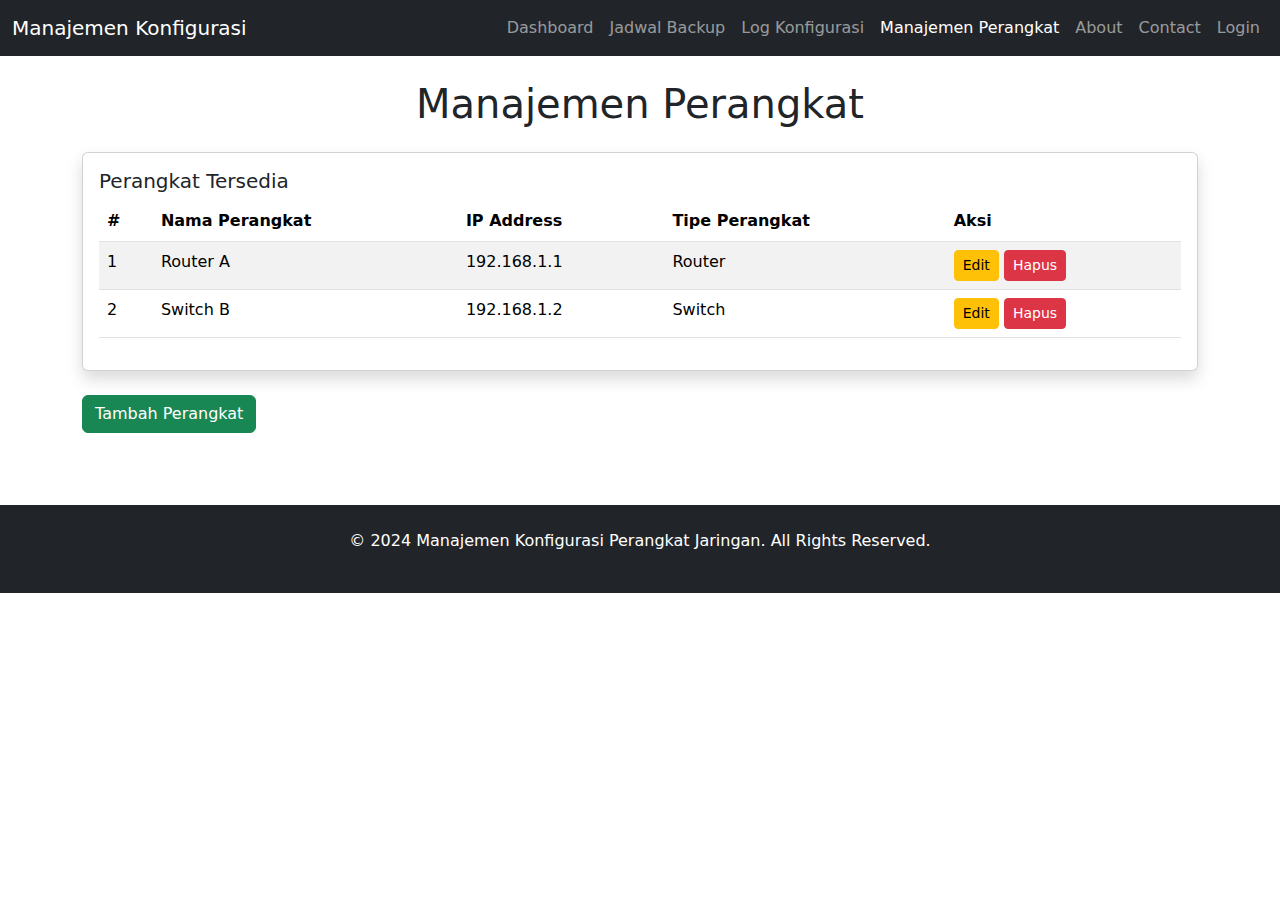
==== manage_device.html @ 9de3f8c1 "Upload Files" ====
<!DOCTYPE html>
<html lang="id">
<head>
    <meta charset="UTF-8">
    <meta name="viewport" content="width=device-width, initial-scale=1.0">
    <title>Manajemen Perangkat</title>
    <link href="https://cdn.jsdelivr.net/npm/bootstrap@5.3.0/dist/css/bootstrap.min.css" rel="stylesheet">
    <link rel="stylesheet" href="assets/css/style.css">
</head>
<body>
    <!-- Navbar -->
    <nav class="navbar navbar-expand-lg navbar-dark bg-dark fixed-top">
        <div class="container-fluid">
            <a class="navbar-brand" href="index.html">Manajemen Konfigurasi</a>
            <button class="navbar-toggler" type="button" data-bs-toggle="collapse" data-bs-target="#navbarNav">
                <span class="navbar-toggler-icon"></span>
            </button>
            <div class="collapse navbar-collapse" id="navbarNav">
                <ul class="navbar-nav ms-auto">
                    <li class="nav-item"><a class="nav-link" href="index.html">Dashboard</a></li>
                    <li class="nav-item"><a class="nav-link" href="schedule.html">Jadwal Backup</a></li>
                    <li class="nav-item"><a class="nav-link" href="log.html">Log Konfigurasi</a></li>
                    <li class="nav-item"><a class="nav-link active" href="manage_device.html">Manajemen Perangkat</a></li>
                    <li class="nav-item"><a class="nav-link" href="about.html">About</a></li>
                    <li class="nav-item"><a class="nav-link" href="contact.html">Contact</a></li>
                    <li class="nav-item"><a class="nav-link" href="login.html">Login</a></li>
                </ul>
            </div>
        </div>
    </nav>

    <!-- Konten Manajemen Perangkat -->
    <div class="container mt-5 pt-4">
        <h1 class="text-center mb-4">Manajemen Perangkat</h1>

        <!-- Tabel Perangkat yang Terdaftar -->
        <div class="card shadow mb-4">
            <div class="card-body">
                <h5 class="card-title">Perangkat Tersedia</h5>
                <table class="table table-striped table-hover">
                    <thead>
                        <tr>
                            <th>#</th>
                            <th>Nama Perangkat</th>
                            <th>IP Address</th>
                            <th>Tipe Perangkat</th>
                            <th>Aksi</th>
                        </tr>
                    </thead>
                    <tbody>
                        <tr>
                            <td>1</td>
                            <td>Router A</td>
                            <td>192.168.1.1</td>
                            <td>Router</td>
                            <td>
                                <button class="btn btn-warning btn-sm" data-bs-toggle="modal" data-bs-target="#editDeviceModal" onclick="editDevice(1)">Edit</button>
                                <button class="btn btn-danger btn-sm" onclick="deleteDevice(1)">Hapus</button>
                            </td>
                        </tr>
                        <tr>
                            <td>2</td>
                            <td>Switch B</td>
                            <td>192.168.1.2</td>
                            <td>Switch</td>
                            <td>
                                <button class="btn btn-warning btn-sm" data-bs-toggle="modal" data-bs-target="#editDeviceModal" onclick="editDevice(2)">Edit</button>
                                <button class="btn btn-danger btn-sm" onclick="deleteDevice(2)">Hapus</button>
                            </td>
                        </tr>
                        <!-- Baris perangkat lainnya -->
                    </tbody>
                </table>
            </div>
        </div>

        <!-- Tombol Tambah Perangkat -->
        <button class="btn btn-success mb-4" data-bs-toggle="modal" data-bs-target="#addDeviceModal">Tambah Perangkat</button>

        <!-- Modal Tambah Perangkat -->
        <div class="modal fade" id="addDeviceModal" tabindex="-1" aria-labelledby="addDeviceModalLabel" aria-hidden="true">
            <div class="modal-dialog">
                <div class="modal-content">
                    <div class="modal-header">
                        <h5 class="modal-title" id="addDeviceModalLabel">Tambah Perangkat Baru</h5>
                        <button type="button" class="btn-close" data-bs-dismiss="modal" aria-label="Close"></button>
                    </div>
                    <div class="modal-body">
                        <form id="addDeviceForm">
                            <div class="mb-3">
                                <label for="deviceName" class="form-label">Nama Perangkat</label>
                                <input type="text" class="form-control" id="deviceName" required>
                            </div>
                            <div class="mb-3">
                                <label for="deviceIp" class="form-label">IP Address</label>
                                <input type="text" class="form-control" id="deviceIp" required>
                            </div>
                            <div class="mb-3">
                                <label for="deviceType" class="form-label">Tipe Perangkat</label>
                                <select class="form-select" id="deviceType" required>
                                    <option value="router">Router</option>
                                    <option value="switch">Switch</option>
                                </select>
                            </div>
                            <button type="submit" class="btn btn-primary">Simpan Perangkat</button>
                        </form>
                    </div>
                </div>
            </div>
        </div>

        <!-- Modal Edit Perangkat -->
        <div class="modal fade" id="editDeviceModal" tabindex="-1" aria-labelledby="editDeviceModalLabel" aria-hidden="true">
            <div class="modal-dialog">
                <div class="modal-content">
                    <div class="modal-header">
                        <h5 class="modal-title" id="editDeviceModalLabel">Edit Perangkat</h5>
                        <button type="button" class="btn-close" data-bs-dismiss="modal" aria-label="Close"></button>
                    </div>
                    <div class="modal-body">
                        <form id="editDeviceForm">
                            <div class="mb-3">
                                <label for="editDeviceName" class="form-label">Nama Perangkat</label>
                                <input type="text" class="form-control" id="editDeviceName" required>
                            </div>
                            <div class="mb-3">
                                <label for="editDeviceIp" class="form-label">IP Address</label>
                                <input type="text" class="form-control" id="editDeviceIp" required>
                            </div>
                            <div class="mb-3">
                                <label for="editDeviceType" class="form-label">Tipe Perangkat</label>
                                <select class="form-select" id="editDeviceType" required>
                                    <option value="router">Router</option>
                                    <option value="switch">Switch</option>
                                </select>
                            </div>
                            <button type="submit" class="btn btn-warning">Perbarui Perangkat</button>
                        </form>
                    </div>
                </div>
            </div>
        </div>
    </div>

    <!-- Footer -->
    <footer class="bg-dark text-white text-center py-4 mt-5">
        <p>&copy; 2024 Manajemen Konfigurasi Perangkat Jaringan. All Rights Reserved.</p>
    </footer>

    <!-- Bootstrap 5 JS -->
    <script src="https://cdn.jsdelivr.net/npm/bootstrap@5.3.0/dist/js/bootstrap.bundle.min.js"></script>
    <script>
        // Fungsi untuk mengedit perangkat
        function editDevice(deviceId) {
            // Di sini, bisa menambahkan logika untuk mengambil data perangkat dan menampilkan pada form edit
            console.log("Mengedit perangkat dengan ID:", deviceId);
        }

        // Fungsi untuk menghapus perangkat
        function deleteDevice(deviceId) {
            // Di sini, bisa menambahkan logika untuk menghapus perangkat dari daftar
            if (confirm('Apakah Anda yakin ingin menghapus perangkat ini?')) {
                console.log("Menghapus perangkat dengan ID:", deviceId);
            }
        }

        // Fungsi untuk menyimpan perangkat baru
        document.getElementById("addDeviceForm").addEventListener("submit", function(e) {
            e.preventDefault();
            // Di sini, bisa menambahkan logika untuk menyimpan perangkat baru
            alert("Perangkat baru berhasil ditambahkan.");
            // Tutup modal setelah penyimpanan
            var modal = bootstrap.Modal.getInstance(document.getElementById('addDeviceModal'));
            modal.hide();
        });

        // Fungsi untuk memperbarui perangkat
        document.getElementById("editDeviceForm").addEventListener("submit", function(e) {
            e.preventDefault();
            // Di sini, bisa menambahkan logika untuk memperbarui perangkat
            alert("Perangkat berhasil diperbarui.");
            // Tutup modal setelah pembaruan
            var modal = bootstrap.Modal.getInstance(document.getElementById('editDeviceModal'));
            modal.hide();
        });
    </script>
</body>
</html>
---- assets/css/style.css ----
body {
    margin-top: 56px; /* Offset navbar */
}
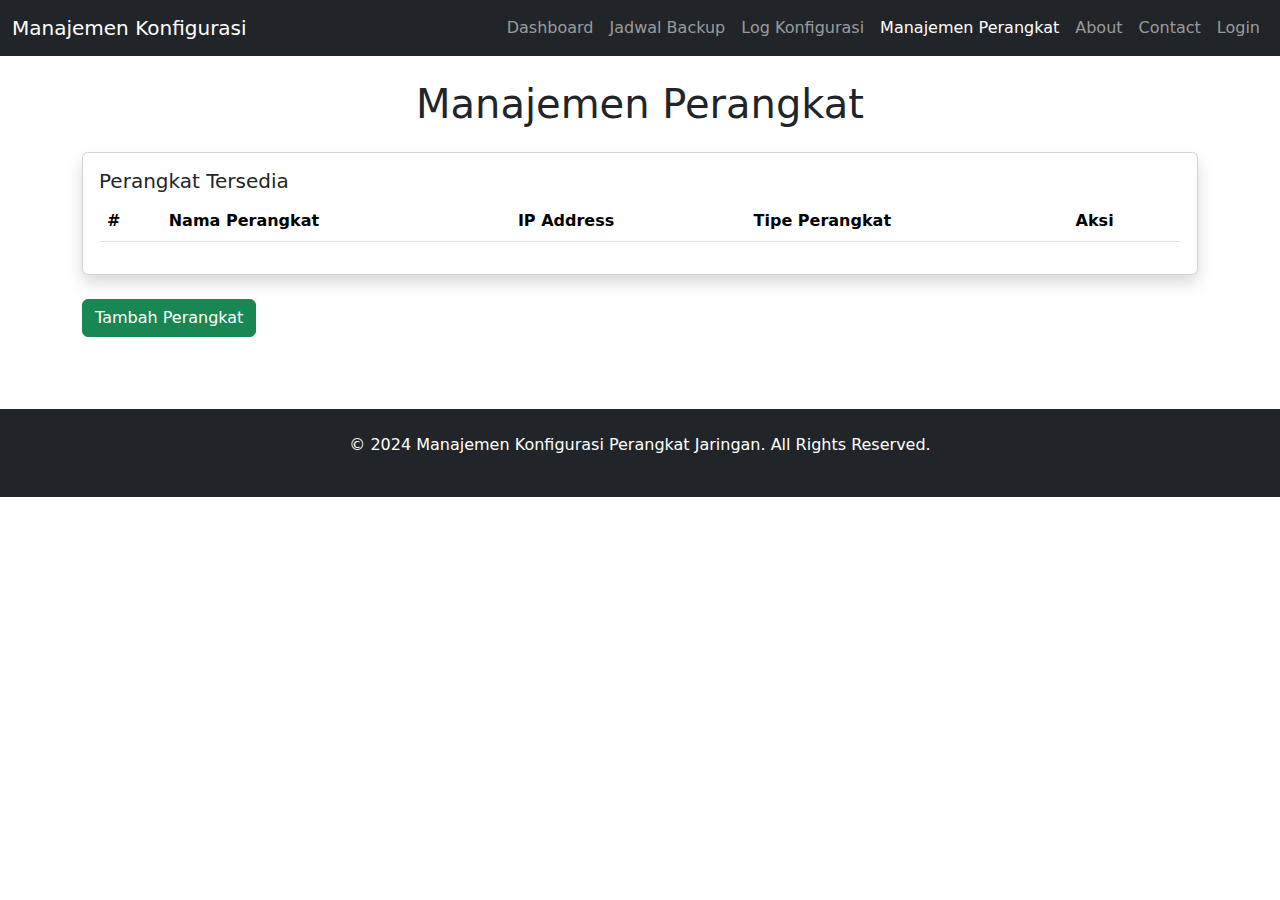
==== commit e0ae23af: "upload and update files" ====
--- a/manage_device.html
+++ b/manage_device.html
@@ -47,46 +47,27 @@
                             <th>Aksi</th>
                         </tr>
                     </thead>
-                    <tbody>
-                        <tr>
-                            <td>1</td>
-                            <td>Router A</td>
-                            <td>192.168.1.1</td>
-                            <td>Router</td>
-                            <td>
-                                <button class="btn btn-warning btn-sm" data-bs-toggle="modal" data-bs-target="#editDeviceModal" onclick="editDevice(1)">Edit</button>
-                                <button class="btn btn-danger btn-sm" onclick="deleteDevice(1)">Hapus</button>
-                            </td>
-                        </tr>
-                        <tr>
-                            <td>2</td>
-                            <td>Switch B</td>
-                            <td>192.168.1.2</td>
-                            <td>Switch</td>
-                            <td>
-                                <button class="btn btn-warning btn-sm" data-bs-toggle="modal" data-bs-target="#editDeviceModal" onclick="editDevice(2)">Edit</button>
-                                <button class="btn btn-danger btn-sm" onclick="deleteDevice(2)">Hapus</button>
-                            </td>
-                        </tr>
-                        <!-- Baris perangkat lainnya -->
+                    <tbody id="deviceTableBody">
+                        <!-- Data perangkat akan di-generate secara dinamis -->
                     </tbody>
                 </table>
             </div>
         </div>
 
         <!-- Tombol Tambah Perangkat -->
-        <button class="btn btn-success mb-4" data-bs-toggle="modal" data-bs-target="#addDeviceModal">Tambah Perangkat</button>
+        <button class="btn btn-success mb-4" data-bs-toggle="modal" data-bs-target="#deviceModal" onclick="prepareModal('add')">Tambah Perangkat</button>
 
-        <!-- Modal Tambah Perangkat -->
-        <div class="modal fade" id="addDeviceModal" tabindex="-1" aria-labelledby="addDeviceModalLabel" aria-hidden="true">
+        <!-- Modal Perangkat -->
+        <div class="modal fade" id="deviceModal" tabindex="-1" aria-labelledby="deviceModalLabel" aria-hidden="true">
             <div class="modal-dialog">
                 <div class="modal-content">
                     <div class="modal-header">
-                        <h5 class="modal-title" id="addDeviceModalLabel">Tambah Perangkat Baru</h5>
+                        <h5 class="modal-title" id="deviceModalLabel">Tambah/Edit Perangkat</h5>
                         <button type="button" class="btn-close" data-bs-dismiss="modal" aria-label="Close"></button>
                     </div>
                     <div class="modal-body">
-                        <form id="addDeviceForm">
+                        <form id="deviceForm">
+                            <input type="hidden" id="deviceId">
                             <div class="mb-3">
                                 <label for="deviceName" class="form-label">Nama Perangkat</label>
                                 <input type="text" class="form-control" id="deviceName" required>
@@ -100,41 +81,12 @@
                                 <select class="form-select" id="deviceType" required>
                                     <option value="router">Router</option>
                                     <option value="switch">Switch</option>
+                                    <option value="firewall">Firewall</option>
+                                    <option value="server">Server</option>
+                                    <option value="access_point">Access Point</option>
                                 </select>
                             </div>
-                            <button type="submit" class="btn btn-primary">Simpan Perangkat</button>
-                        </form>
-                    </div>
-                </div>
-            </div>
-        </div>
-
-        <!-- Modal Edit Perangkat -->
-        <div class="modal fade" id="editDeviceModal" tabindex="-1" aria-labelledby="editDeviceModalLabel" aria-hidden="true">
-            <div class="modal-dialog">
-                <div class="modal-content">
-                    <div class="modal-header">
-                        <h5 class="modal-title" id="editDeviceModalLabel">Edit Perangkat</h5>
-                        <button type="button" class="btn-close" data-bs-dismiss="modal" aria-label="Close"></button>
-                    </div>
-                    <div class="modal-body">
-                        <form id="editDeviceForm">
-                            <div class="mb-3">
-                                <label for="editDeviceName" class="form-label">Nama Perangkat</label>
-                                <input type="text" class="form-control" id="editDeviceName" required>
-                            </div>
-                            <div class="mb-3">
-                                <label for="editDeviceIp" class="form-label">IP Address</label>
-                                <input type="text" class="form-control" id="editDeviceIp" required>
-                            </div>
-                            <div class="mb-3">
-                                <label for="editDeviceType" class="form-label">Tipe Perangkat</label>
-                                <select class="form-select" id="editDeviceType" required>
-                                    <option value="router">Router</option>
-                                    <option value="switch">Switch</option>
-                                </select>
-                            </div>
-                            <button type="submit" class="btn btn-warning">Perbarui Perangkat</button>
+                            <button type="submit" class="btn btn-primary" id="saveDeviceButton">Simpan Perangkat</button>
                         </form>
                     </div>
                 </div>
@@ -150,39 +102,79 @@
     <!-- Bootstrap 5 JS -->
     <script src="https://cdn.jsdelivr.net/npm/bootstrap@5.3.0/dist/js/bootstrap.bundle.min.js"></script>
     <script>
-        // Fungsi untuk mengedit perangkat
-        function editDevice(deviceId) {
-            // Di sini, bisa menambahkan logika untuk mengambil data perangkat dan menampilkan pada form edit
-            console.log("Mengedit perangkat dengan ID:", deviceId);
+        let devices = JSON.parse(localStorage.getItem('devices')) || [];
+
+        function renderDeviceTable() {
+            const tableBody = document.getElementById('deviceTableBody');
+            tableBody.innerHTML = '';
+            devices.forEach((device, index) => {
+                tableBody.innerHTML += `
+                    <tr>
+                        <td>${index + 1}</td>
+                        <td>${device.name}</td>
+                        <td>${device.ip}</td>
+                        <td>${device.type}</td>
+                        <td>
+                            <button class="btn btn-warning btn-sm" onclick="prepareModal('edit', ${index})">Edit</button>
+                            <button class="btn btn-danger btn-sm" onclick="deleteDevice(${index})">Hapus</button>
+                        </td>
+                    </tr>`;
+            });
         }
 
-        // Fungsi untuk menghapus perangkat
-        function deleteDevice(deviceId) {
-            // Di sini, bisa menambahkan logika untuk menghapus perangkat dari daftar
-            if (confirm('Apakah Anda yakin ingin menghapus perangkat ini?')) {
-                console.log("Menghapus perangkat dengan ID:", deviceId);
+        function prepareModal(action, index = null) {
+            const modalLabel = document.getElementById('deviceModalLabel');
+            const saveButton = document.getElementById('saveDeviceButton');
+            const deviceForm = document.getElementById('deviceForm');
+
+            if (action === 'add') {
+                modalLabel.textContent = 'Tambah Perangkat';
+                saveButton.textContent = 'Simpan Perangkat';
+                deviceForm.reset();
+                document.getElementById('deviceId').value = '';
+            } else {
+                modalLabel.textContent = 'Edit Perangkat';
+                saveButton.textContent = 'Perbarui Perangkat';
+                const device = devices[index];
+                document.getElementById('deviceId').value = index;
+                document.getElementById('deviceName').value = device.name;
+                document.getElementById('deviceIp').value = device.ip;
+                document.getElementById('deviceType').value = device.type;
             }
         }
 
-        // Fungsi untuk menyimpan perangkat baru
-        document.getElementById("addDeviceForm").addEventListener("submit", function(e) {
+        document.getElementById('deviceForm').addEventListener('submit', function (e) {
             e.preventDefault();
-            // Di sini, bisa menambahkan logika untuk menyimpan perangkat baru
-            alert("Perangkat baru berhasil ditambahkan.");
-            // Tutup modal setelah penyimpanan
-            var modal = bootstrap.Modal.getInstance(document.getElementById('addDeviceModal'));
+            const id = document.getElementById('deviceId').value;
+            const name = document.getElementById('deviceName').value;
+            const ip = document.getElementById('deviceIp').value;
+            const type = document.getElementById('deviceType').value;
+
+            const newDevice = { name, ip, type };
+
+            if (id) {
+                devices[id] = newDevice; // Update existing
+            } else {
+                devices.push(newDevice); // Add new
+            }
+
+            localStorage.setItem('devices', JSON.stringify(devices));
+            renderDeviceTable();
+
+            const modal = bootstrap.Modal.getInstance(document.getElementById('deviceModal'));
             modal.hide();
         });
 
-        // Fungsi untuk memperbarui perangkat
-        document.getElementById("editDeviceForm").addEventListener("submit", function(e) {
-            e.preventDefault();
-            // Di sini, bisa menambahkan logika untuk memperbarui perangkat
-            alert("Perangkat berhasil diperbarui.");
-            // Tutup modal setelah pembaruan
-            var modal = bootstrap.Modal.getInstance(document.getElementById('editDeviceModal'));
-            modal.hide();
-        });
+        function deleteDevice(index) {
+            if (confirm('Apakah Anda yakin ingin menghapus perangkat ini?')) {
+                devices.splice(index, 1);
+                localStorage.setItem('devices', JSON.stringify(devices));
+                renderDeviceTable();
+            }
+        }
+
+        // Initial render
+        renderDeviceTable();
     </script>
 </body>
 </html>
